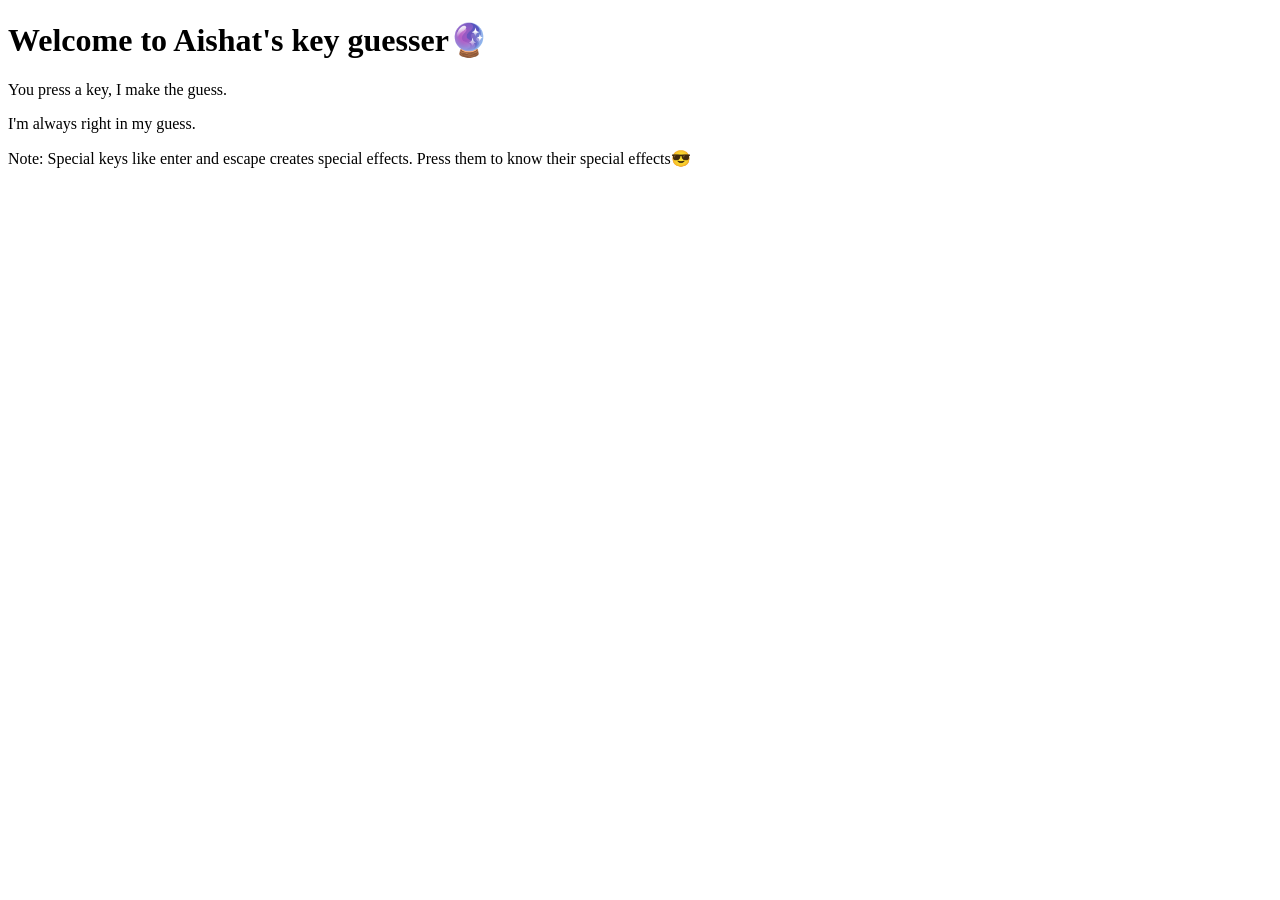
==== keySpy/index.html @ 0e93afc8 "feat:created the initial page structure" ====
<!doctype html>
<html lang="en">
  <head>
    <meta charset="UTF-8" />
    <meta name="viewport" content="width=device-width, initial-scale=1.0" />
    <title>Key Spy</title>
  </head>
  <body>
    <h1>Welcome to Aishat's key guesser🔮</h1>
    <p>You press a key, I make the guess.</p>
    <p>I'm always right in my guess.</p>
    <p>
      Note: Special keys like enter and escape creates special effects. Press
      them to know their special effects😎
    </p>
    <div class="specialKey"></div>
  </body>
</html>
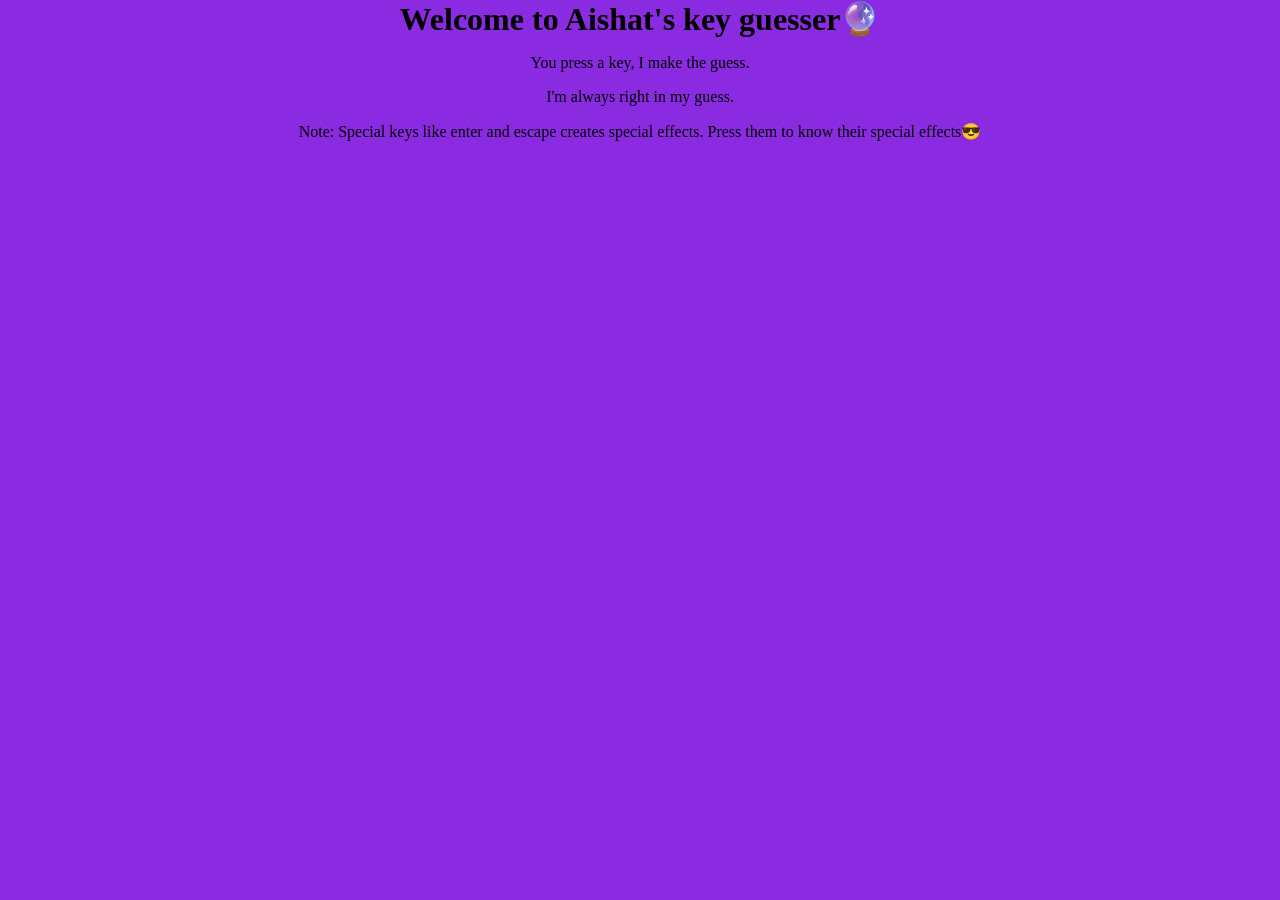
==== commit 85bfce11: "feat:added the tag to display the key pressed" ====
--- a/keySpy/index.html
+++ b/keySpy/index.html
@@ -4,8 +4,9 @@
     <meta charset="UTF-8" />
     <meta name="viewport" content="width=device-width, initial-scale=1.0" />
     <title>Key Spy</title>
+    <link rel="stylesheet" href="style.css" />
   </head>
-  <body>
+  <body class="escapeKey">
     <h1>Welcome to Aishat's key guesser🔮</h1>
     <p>You press a key, I make the guess.</p>
     <p>I'm always right in my guess.</p>
@@ -13,6 +14,9 @@
       Note: Special keys like enter and escape creates special effects. Press
       them to know their special effects😎
     </p>
-    <div class="specialKey"></div>
+    <div class="enterKey">
+      <p></p>
+    </div>
+    <script src="script.js"></script>
   </body>
 </html>
--- a/keySpy/style.css
+++ b/keySpy/style.css
@@ -0,0 +1,13 @@
+* {
+  box-sizing: border-box;
+  padding: 0;
+  margin: 0;
+}
+body {
+  background-color: blueviolet;
+  color: black;
+  display: flex;
+  flex-direction: column;
+  gap: 1rem;
+  align-items: center;
+}
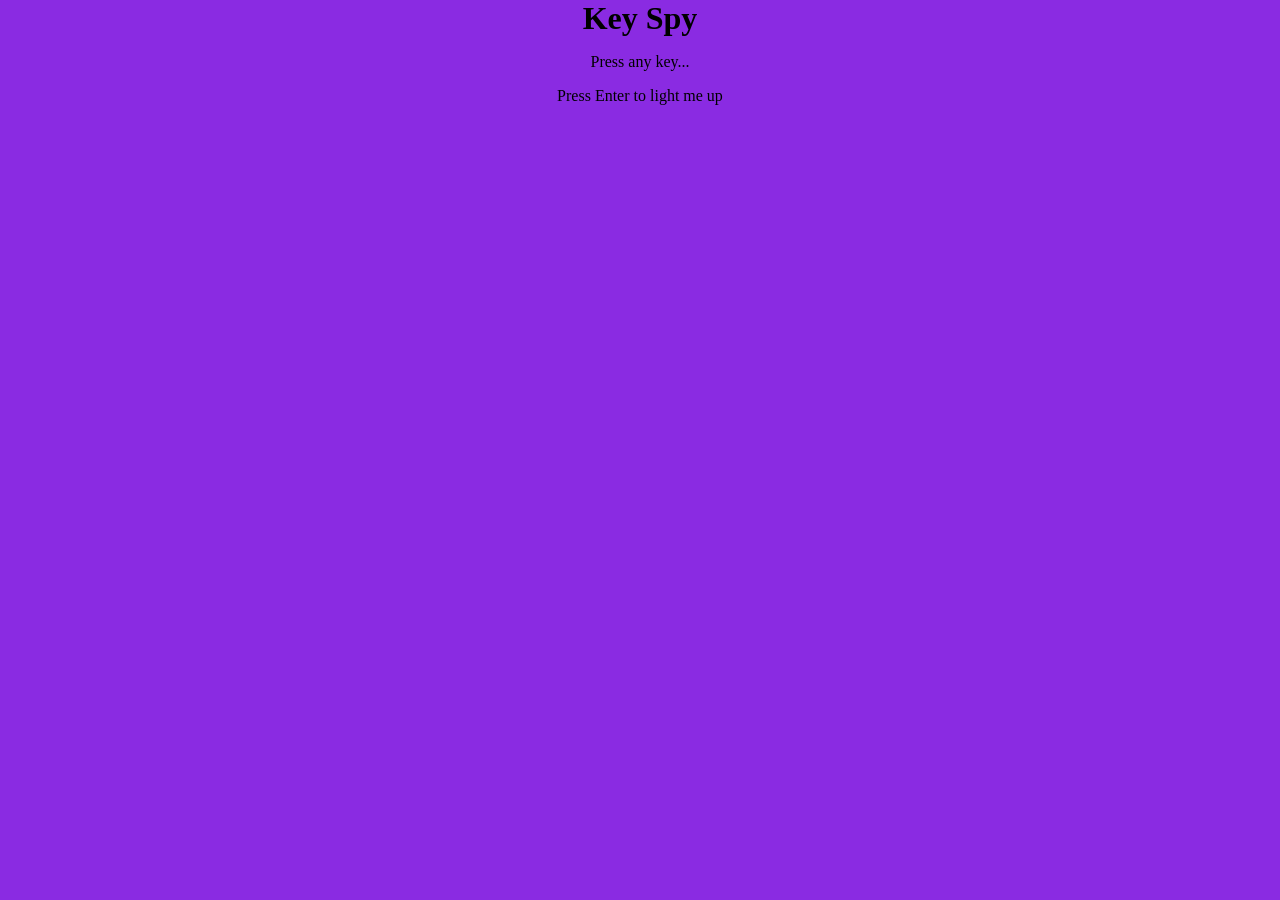
==== commit 2ed88493: "fix:restructured the code to match required structure" ====
--- a/keySpy/index.html
+++ b/keySpy/index.html
@@ -6,17 +6,10 @@
     <title>Key Spy</title>
     <link rel="stylesheet" href="style.css" />
   </head>
-  <body class="escapeKey">
-    <h1>Welcome to Aishat's key guesser🔮</h1>
-    <p>You press a key, I make the guess.</p>
-    <p>I'm always right in my guess.</p>
-    <p>
-      Note: Special keys like enter and escape creates special effects. Press
-      them to know their special effects😎
-    </p>
-    <div class="enterKey">
-      <p></p>
-    </div>
+  <body>
+    <h1>Key Spy</h1>
+    <p id="output">Press any key...</p>
+    <div id="box">Press Enter to light me up</div>
     <script src="script.js"></script>
   </body>
 </html>
--- a/keySpy/style.css
+++ b/keySpy/style.css
@@ -11,3 +11,10 @@
   gap: 1rem;
   align-items: center;
 }
+.active {
+  background-color: green;
+  box-shadow: 0 4px 12px rgba(255, 255, 255, 1);
+  padding: 4px;
+  border-radius: 2px;
+  border: none;
+}
